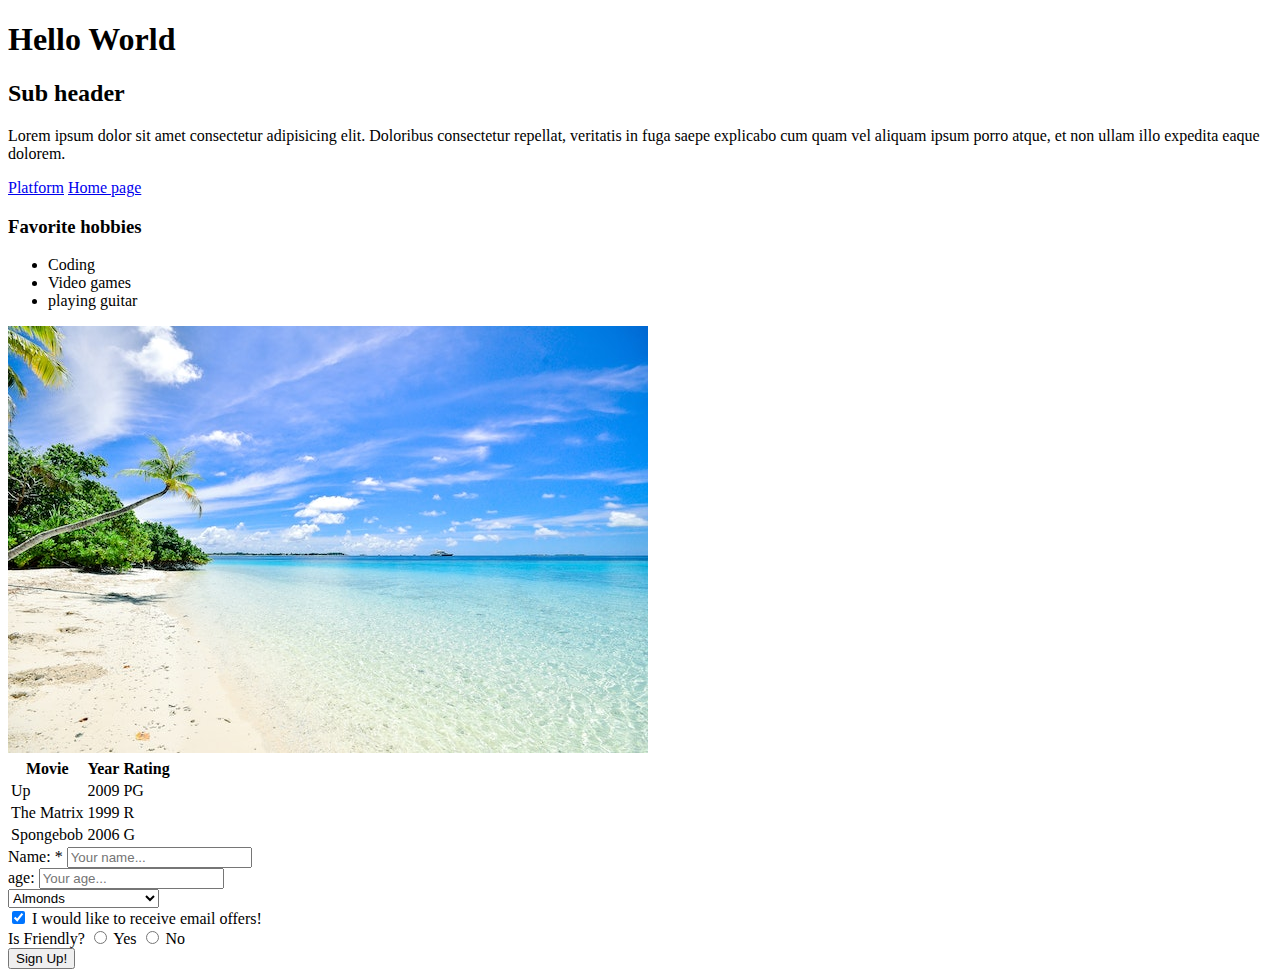
==== html/w1d1/index.html @ 1934bb2c "first commit" ====
<!DOCTYPE html>
<html lang="en">
<head>
    <meta charset="UTF-8">
    <meta http-equiv="X-UA-Compatible" content="IE=edge">
    <meta name="viewport" content="width=device-width, initial-scale=1.0">
    <title>Document</title>
</head>
<body>
    <h1>Hello World</h1>
    <h2>Sub header</h2>
    <p>Lorem ipsum dolor sit amet consectetur adipisicing elit. Doloribus consectetur repellat, veritatis in fuga saepe explicabo cum quam vel aliquam ipsum porro atque, et non ullam illo expedita eaque dolorem.</p>
    <a href="http://login.codingdojo.com">Platform</a>
    <a href="homepage.html">Home page</a>
    <h3>Favorite hobbies</h3>
    <ul>
        <li>Coding</li>
        <li>Video games</li>
        <li>playing guitar</li>
    </ul>
    <img src="beach.jpg" alt="beach">
    <table>
        <tr>
            <th>Movie</th>
            <th>Year</th>
            <th>Rating</th>
        </tr>
        <tr>
            <td>Up</td>
            <td>2009</td>
            <td>PG</td>
        </tr>
        <tr>
            <td>The Matrix</td>
            <td>1999</td>
            <td>R</td>
        </tr>
        <tr>
            <td>Spongebob</td>
            <td>2006</td>
            <td>G</td>
        </tr>
    </table>
    <form>
        <div>
            <label for="name">Name: * </label>
            <input type="text" name="name" 
            placeholder="Your name..." required id="name">
        </div>
        <div>
            <label for="age">age: </label>
            <input type="number" name="age" 
            placeholder="Your age..." id="age">
        </div>
        <select name="snack">
            <option>Almonds</option>
            <option>Cheese and Crackers</option>
            <option>Pita and Hummus</option>
            <option>Pears</option>
        </select>
        <div>
            <input type="checkbox" name="offers" 
            id="offers" checked >
            <label for="offers">I would like 
            to receive email offers!</label>
        </div>
        <div>
            <label for="friendly">Is Friendly?</label>
            <input type="radio" name="friendly" id="friendly">
            <label for="">Yes</label>
            <input type="radio" name="friendly" id="friendly">
            <label for="">No</label>
        </div>
        <input type="submit" value="Sign Up!" >
    </form>    
</body>
</html>
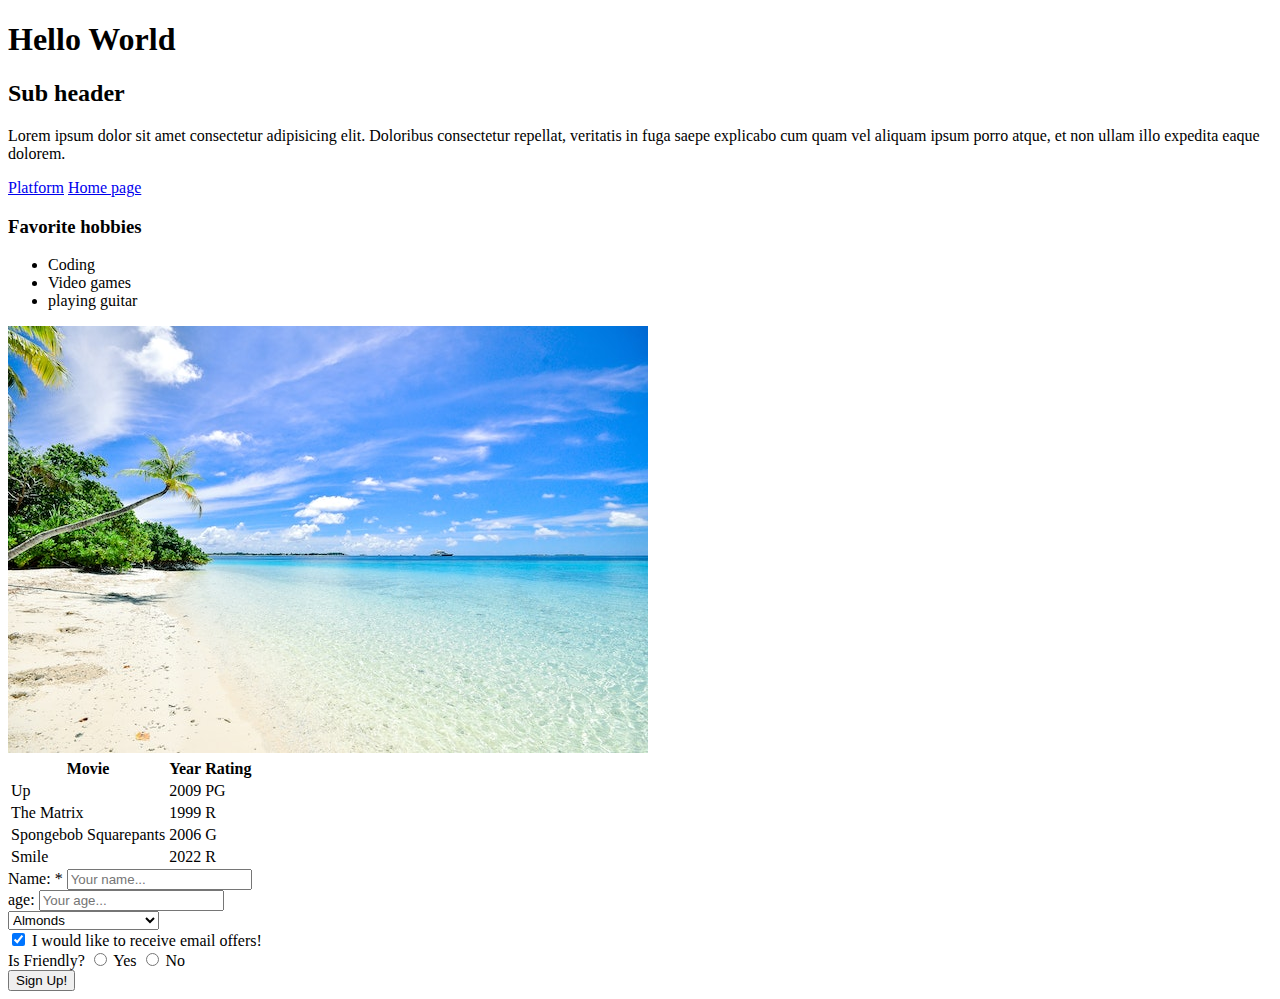
==== commit 032ddb9d: "Added movie to w1d1 & gitignore" ====
--- a/html/w1d1/index.html
+++ b/html/w1d1/index.html
@@ -36,9 +36,14 @@
             <td>R</td>
         </tr>
         <tr>
-            <td>Spongebob</td>
+            <td>Spongebob Squarepants</td>
             <td>2006</td>
             <td>G</td>
+        </tr>
+        <tr>
+            <td>Smile</td>
+            <td>2022</td>
+            <td>R</td>
         </tr>
     </table>
     <form>
